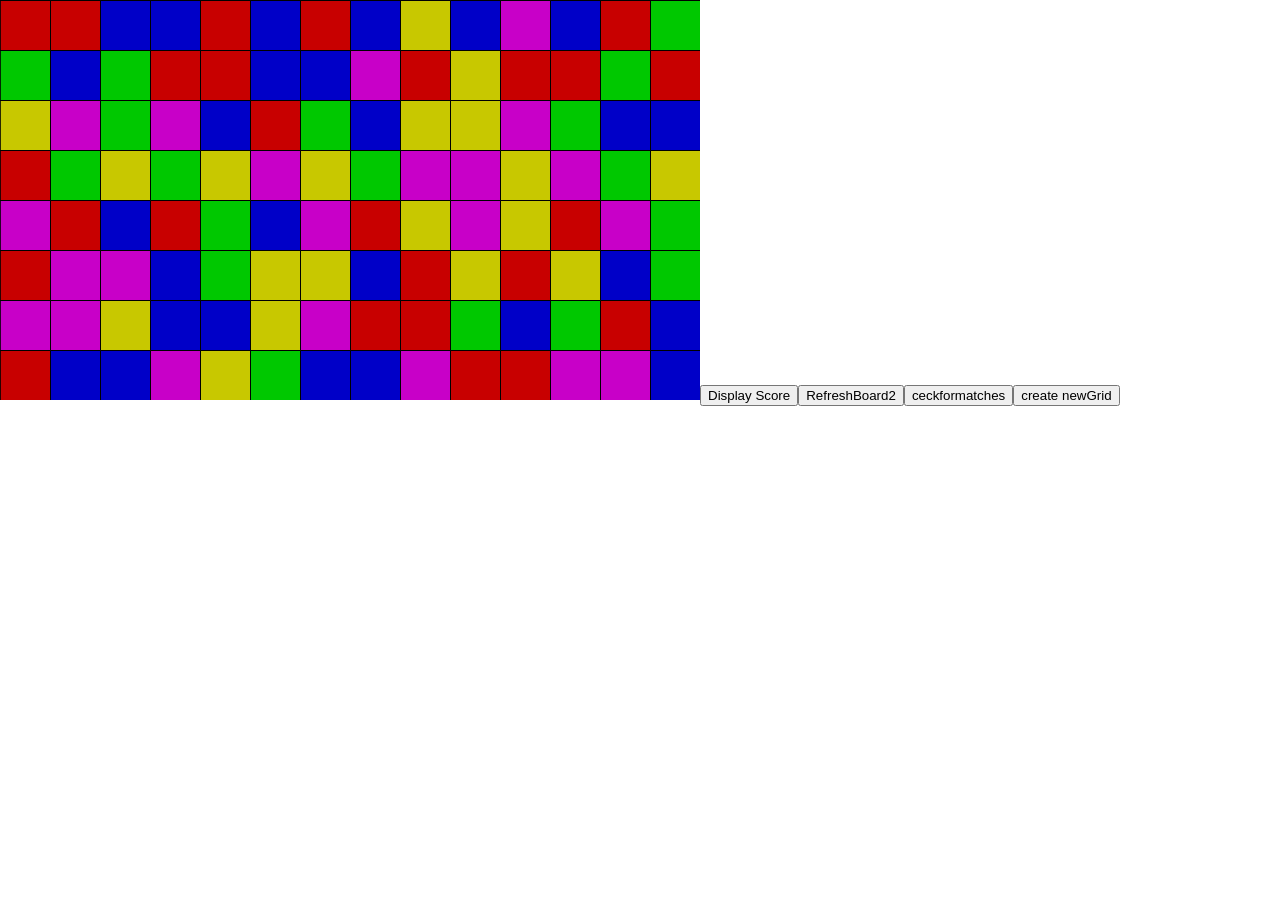
==== empty-example/index.html @ a45d1498 "Fyrst Push" ====
<!DOCTYPE html>
<html>
  <head>
    <script src="../p5.min.js"></script>
    <script src="../addons/p5.dom.min.js"></script>
    <script src="../addons/p5.sound.min.js"></script>
   <!-- <script src="newSketch.js"></script> -->
    <script src="test2.js"></script>
    <style> body {padding: 0; margin: 0;} </style>
  </head>
  <body>
  </body>
</html>
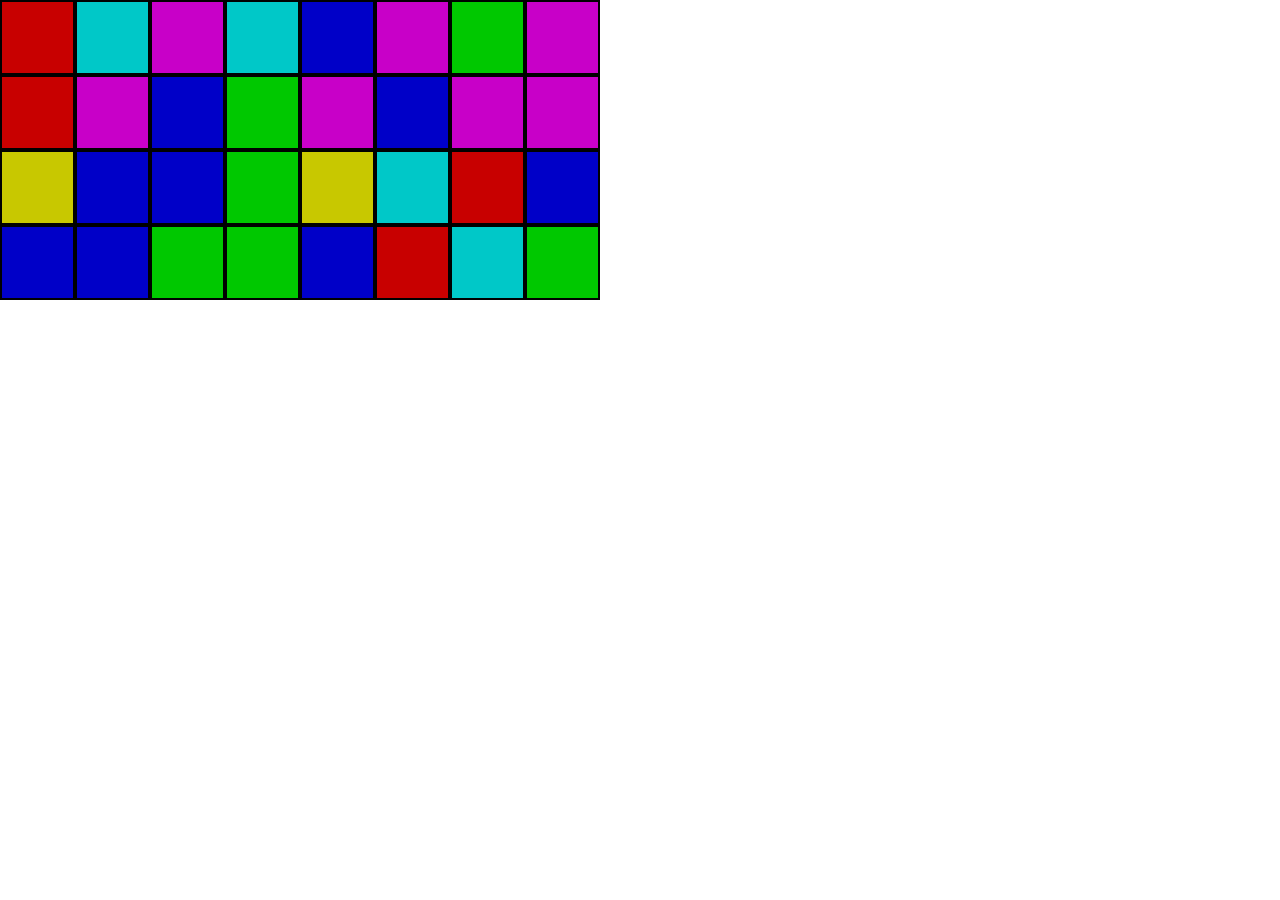
==== commit a98e2eab: "rewrite9000" ====
--- a/empty-example/index.html
+++ b/empty-example/index.html
@@ -5,7 +5,7 @@
     <script src="../addons/p5.dom.min.js"></script>
     <script src="../addons/p5.sound.min.js"></script>
    <!-- <script src="newSketch.js"></script> -->
-    <script src="test2.js"></script>
+    <script src="matchThree.js"></script>
     <style> body {padding: 0; margin: 0;} </style>
   </head>
   <body>
